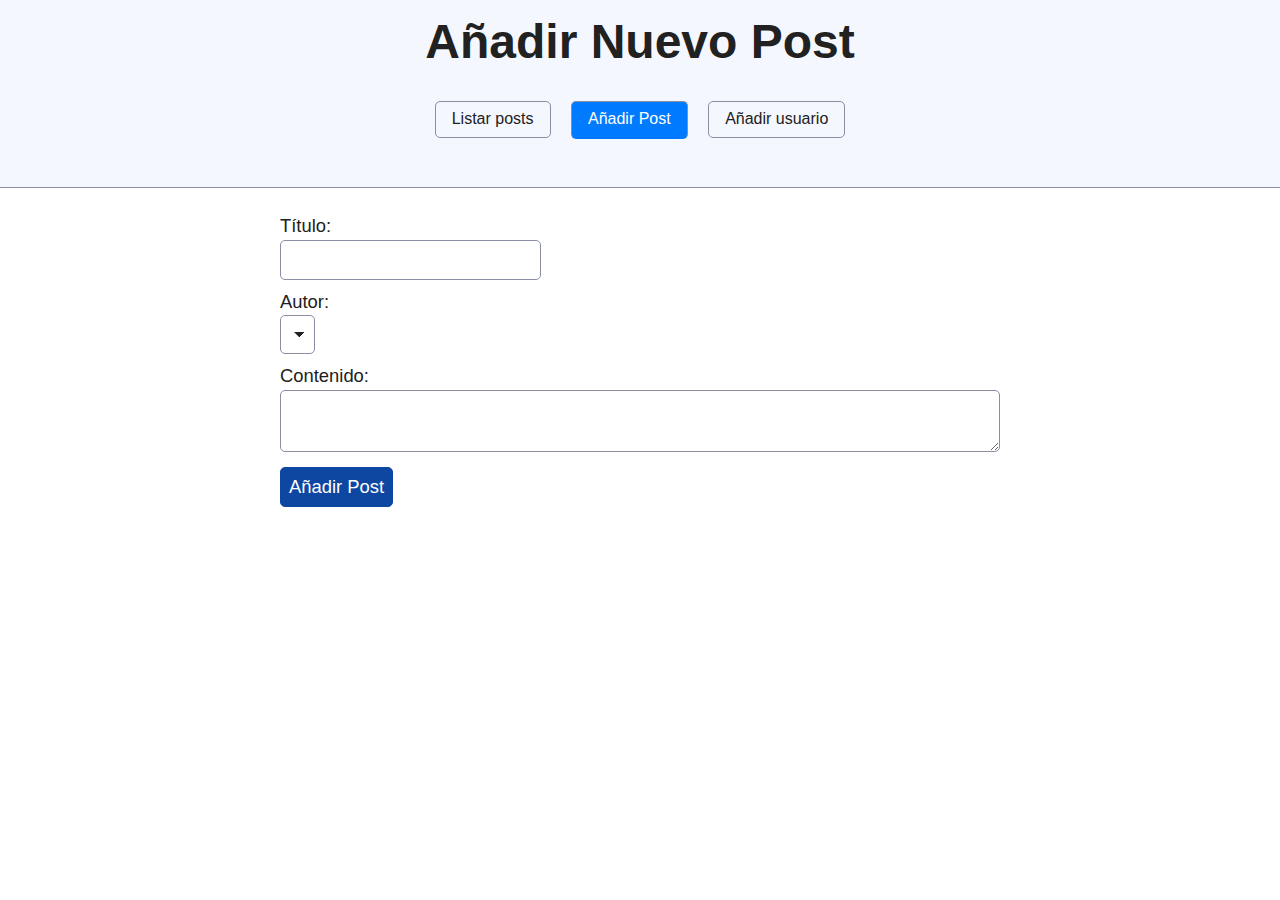
==== create-post.html @ 1eba3a02 "." ====
<!DOCTYPE html>
<html lang="en">
<head>
  <meta charset="UTF-8">
  <meta name="viewport" content="width=device-width, initial-scale=1.0">
  <link rel="stylesheet" href="./css/simple.css">
  <link rel="stylesheet" href="./css/style.css">
  <title>Añadir Post</title>
</head>
<body>
  <header>
    <h1>Añadir Nuevo Post</h1>
    <nav>
        <a href="index.html">Listar posts</a>
        <a href="create-post.html" class="active">Añadir Post</a>
        <a href="create-user.html">Añadir usuario</a>
    </nav>
  </header>
  <main>
    <form id="postForm">
      <label for="postTitle">Título:</label>
      <input type="text" id="postTitle" name="postTitle" required>
      
      <label for="postAuthor">Autor:</label>
      <select id="postAuthor" name="postAuthor">
        <!-- Los usuarios se generan dinámicamente -->
      </select>
      
      <label for="postContent">Contenido:</label>
      <textarea id="postContent" name="postContent" required></textarea>
      
      <button type="submit">Añadir Post</button>
    </form>
  </main>
</body>
</html>
---- css/simple.css ----
/* Global variables. */
:root {
  /* Set sans-serif & mono fonts */
  --sans-font: -apple-system, BlinkMacSystemFont, "Avenir Next", Avenir,
    "Nimbus Sans L", Roboto, "Noto Sans", "Segoe UI", Arial, Helvetica,
    "Helvetica Neue", sans-serif;
  --mono-font: Consolas, Menlo, Monaco, "Andale Mono", "Ubuntu Mono", monospace;
  --standard-border-radius: 5px;

  /* Default (light) theme */
  --bg: #fff;
  --accent-bg: #f5f7ff;
  --text: #212121;
  --text-light: #585858;
  --border: #898EA4;
  --accent: #0d47a1;
  --accent-hover: #1266e2;
  --accent-text: var(--bg);
  --code: #d81b60;
  --preformatted: #444;
  --marked: #ffdd33;
  --disabled: #efefef;
}

/* Dark theme */
@media (prefers-color-scheme: dark) {
  :root {
    color-scheme: dark;
    --bg: #212121;
    --accent-bg: #2b2b2b;
    --text: #dcdcdc;
    --text-light: #ababab;
    --accent: #ffb300;
    --accent-hover: #ffe099;
    --accent-text: var(--bg);
    --code: #f06292;
    --preformatted: #ccc;
    --disabled: #111;
  }
  /* Add a bit of transparency so light media isn't so glaring in dark mode */
  img,
  video {
    opacity: 0.8;
  }
}

/* Reset box-sizing */
*, *::before, *::after {
  box-sizing: border-box;
}

/* Reset default appearance */
textarea,
select,
input,
progress {
  appearance: none;
  -webkit-appearance: none;
  -moz-appearance: none;
}

html {
  /* Set the font globally */
  font-family: var(--sans-font);
  scroll-behavior: smooth;
}

/* Make the body a nice central block */
body {
  color: var(--text);
  background-color: var(--bg);
  font-size: 1.15rem;
  line-height: 1.5;
  display: grid;
  grid-template-columns: 1fr min(45rem, 90%) 1fr;
  margin: 0;
}
body > * {
  grid-column: 2;
}

/* Make the header bg full width, but the content inline with body */
body > header {
  background-color: var(--accent-bg);
  border-bottom: 1px solid var(--border);
  text-align: center;
  padding: 0 0.5rem 2rem 0.5rem;
  grid-column: 1 / -1;
}

body > header > *:only-child {
  margin-block-start: 2rem;
}

body > header h1 {
  max-width: 1200px;
  margin: 1rem auto;
}

body > header p {
  max-width: 40rem;
  margin: 1rem auto;
}

/* Add a little padding to ensure spacing is correct between content and header > nav */
main {
  padding-top: 1.5rem;
}

body > footer {
  margin-top: 4rem;
  padding: 2rem 1rem 1.5rem 1rem;
  color: var(--text-light);
  font-size: 0.9rem;
  text-align: center;
  border-top: 1px solid var(--border);
}

/* Format headers */
h1 {
  font-size: 3rem;
}

h2 {
  font-size: 2.6rem;
  margin-top: 3rem;
}

h3 {
  font-size: 2rem;
  margin-top: 3rem;
}

h4 {
  font-size: 1.44rem;
}

h5 {
  font-size: 1.15rem;
}

h6 {
  font-size: 0.96rem;
}

p {
  margin: 1.5rem 0;
}

/* Prevent long strings from overflowing container */
p, h1, h2, h3, h4, h5, h6 {
  overflow-wrap: break-word;
}

/* Fix line height when title wraps */
h1,
h2,
h3 {
  line-height: 1.1;
}

/* Reduce header size on mobile */
@media only screen and (max-width: 720px) {
  h1 {
    font-size: 2.5rem;
  }

  h2 {
    font-size: 2.1rem;
  }

  h3 {
    font-size: 1.75rem;
  }

  h4 {
    font-size: 1.25rem;
  }
}

/* Format links & buttons */
a,
a:visited {
  color: var(--accent);
}

a:hover {
  text-decoration: none;
}

button,
.button,
a.button, /* extra specificity to override a */
input[type="submit"],
input[type="reset"],
input[type="button"] {
  border: 1px solid var(--accent);
  background-color: var(--accent);
  color: var(--accent-text);
  padding: 0.5rem 0.9rem;
  text-decoration: none;
  line-height: normal;
}

.button[aria-disabled="true"], 
input:disabled,
textarea:disabled,
select:disabled,
button[disabled] {
  cursor: not-allowed;
  background-color: var(--disabled);
  border-color: var(--disabled);
  color: var(--text-light);
}

input[type="range"] {
  padding: 0;
}

/* Set the cursor to '?' on an abbreviation and style the abbreviation to show that there is more information underneath */
abbr[title] {
  cursor: help;
  text-decoration-line: underline;
  text-decoration-style: dotted;
}

button:enabled:hover,
.button:not([aria-disabled="true"]):hover,
input[type="submit"]:enabled:hover,
input[type="reset"]:enabled:hover,
input[type="button"]:enabled:hover {
  background-color: var(--accent-hover);
  border-color: var(--accent-hover);
  cursor: pointer;
}

.button:focus-visible,
button:focus-visible:where(:enabled),
input:enabled:focus-visible:where(
  [type="submit"],
  [type="reset"],
  [type="button"]
) {
  outline: 2px solid var(--accent);
  outline-offset: 1px;
}

/* Format navigation */
header > nav {
  font-size: 1rem;
  line-height: 2;
  padding: 1rem 0 0 0;
}

/* Use flexbox to allow items to wrap, as needed */
header > nav ul,
header > nav ol {
  align-content: space-around;
  align-items: center;
  display: flex;
  flex-direction: row;
  flex-wrap: wrap;
  justify-content: center;
  list-style-type: none;
  margin: 0;
  padding: 0;
}

/* List items are inline elements, make them behave more like blocks */
header > nav ul li,
header > nav ol li {
  display: inline-block;
}

header > nav a,
header > nav a:visited {
  margin: 0 0.5rem 1rem 0.5rem;
  border: 1px solid var(--border);
  border-radius: var(--standard-border-radius);
  color: var(--text);
  display: inline-block;
  padding: 0.1rem 1rem;
  text-decoration: none;
}

header > nav a:hover,
header > nav a.current,
header > nav a[aria-current="page"],
header > nav a[aria-current="true"] {
  border-color: var(--accent);
  color: var(--accent);
  cursor: pointer;
}

/* Reduce nav side on mobile */
@media only screen and (max-width: 720px) {
  header > nav a {
    border: none;
    padding: 0;
    text-decoration: underline;
    line-height: 1;
  }
}

/* Consolidate box styling */
aside, details, pre, progress {
  background-color: var(--accent-bg);
  border: 1px solid var(--border);
  border-radius: var(--standard-border-radius);
  margin-bottom: 1rem;
}

aside {
  font-size: 1rem;
  width: 30%;
  padding: 0 15px;
  margin-inline-start: 15px;
  float: right;
}
*[dir="rtl"] aside {
  float: left;
}

/* Make aside full-width on mobile */
@media only screen and (max-width: 720px) {
  aside {
    width: 100%;
    float: none;
    margin-inline-start: 0;
  }
}

article, fieldset, dialog {
  border: 1px solid var(--border);
  padding: 1rem;
  border-radius: var(--standard-border-radius);
  margin-bottom: 1rem;
}

article h2:first-child,
section h2:first-child,
article h3:first-child,
section h3:first-child {
  margin-top: 1rem;
}

section {
  border-top: 1px solid var(--border);
  border-bottom: 1px solid var(--border);
  padding: 2rem 1rem;
  margin: 3rem 0;
}

/* Don't double separators when chaining sections */
section + section,
section:first-child {
  border-top: 0;
  padding-top: 0;
}

section + section {
  margin-top: 0;
}

section:last-child {
  border-bottom: 0;
  padding-bottom: 0;
}

details {
  padding: 0.7rem 1rem;
}

summary {
  cursor: pointer;
  font-weight: bold;
  padding: 0.7rem 1rem;
  margin: -0.7rem -1rem;
  word-break: break-all;
}

details[open] > summary + * {
  margin-top: 0;
}

details[open] > summary {
  margin-bottom: 0.5rem;
}

details[open] > :last-child {
  margin-bottom: 0;
}

/* Format tables */
table {
  border-collapse: collapse;
  margin: 1.5rem 0;
}

figure > table {
  width: max-content;
  margin: 0;
}

td,
th {
  border: 1px solid var(--border);
  text-align: start;
  padding: 0.5rem;
}

th {
  background-color: var(--accent-bg);
  font-weight: bold;
}

tr:nth-child(even) {
  /* Set every other cell slightly darker. Improves readability. */
  background-color: var(--accent-bg);
}

table caption {
  font-weight: bold;
  margin-bottom: 0.5rem;
}

/* Format forms */
textarea,
select,
input,
button,
.button {
  font-size: inherit;
  font-family: inherit;
  padding: 0.5rem;
  margin-bottom: 0.5rem;
  border-radius: var(--standard-border-radius);
  box-shadow: none;
  max-width: 100%;
  display: inline-block;
}
textarea,
select,
input {
  color: var(--text);
  background-color: var(--bg);
  border: 1px solid var(--border);
}
label {
  display: block;
}
textarea:not([cols]) {
  width: 100%;
}

/* Add arrow to drop-down */
select:not([multiple]) {
  background-image: linear-gradient(45deg, transparent 49%, var(--text) 51%),
    linear-gradient(135deg, var(--text) 51%, transparent 49%);
  background-position: calc(100% - 15px), calc(100% - 10px);
  background-size: 5px 5px, 5px 5px;
  background-repeat: no-repeat;
  padding-inline-end: 25px;
}
*[dir="rtl"] select:not([multiple]) {
  background-position: 10px, 15px;
}

/* checkbox and radio button style */
input[type="checkbox"],
input[type="radio"] {
  vertical-align: middle;
  position: relative;
  width: min-content;
}

input[type="checkbox"] + label,
input[type="radio"] + label {
  display: inline-block;
}

input[type="radio"] {
  border-radius: 100%;
}

input[type="checkbox"]:checked,
input[type="radio"]:checked {
  background-color: var(--accent);
}

input[type="checkbox"]:checked::after {
  /* Creates a rectangle with colored right and bottom borders which is rotated to look like a check mark */
  content: " ";
  width: 0.18em;
  height: 0.32em;
  border-radius: 0;
  position: absolute;
  top: 0.05em;
  left: 0.17em;
  background-color: transparent;
  border-right: solid var(--bg) 0.08em;
  border-bottom: solid var(--bg) 0.08em;
  font-size: 1.8em;
  transform: rotate(45deg);
}
input[type="radio"]:checked::after {
  /* creates a colored circle for the checked radio button  */
  content: " ";
  width: 0.25em;
  height: 0.25em;
  border-radius: 100%;
  position: absolute;
  top: 0.125em;
  background-color: var(--bg);
  left: 0.125em;
  font-size: 32px;
}

/* Makes input fields wider on smaller screens */
@media only screen and (max-width: 720px) {
  textarea,
  select,
  input {
    width: 100%;
  }
}

/* Set a height for color input */
input[type="color"] {
  height: 2.5rem;
  padding:  0.2rem;
}

/* do not show border around file selector button */
input[type="file"] {
  border: 0;
}

/* Misc body elements */
hr {
  border: none;
  height: 1px;
  background: var(--border);
  margin: 1rem auto;
}

mark {
  padding: 2px 5px;
  border-radius: var(--standard-border-radius);
  background-color: var(--marked);
  color: black;
}

mark a {
  color: #0d47a1;
}

img,
video {
  max-width: 100%;
  height: auto;
  border-radius: var(--standard-border-radius);
}

figure {
  margin: 0;
  display: block;
  overflow-x: auto;
}

figure > img,
figure > picture > img {
  display: block;
  margin-inline: auto;
}

figcaption {
  text-align: center;
  font-size: 0.9rem;
  color: var(--text-light);
  margin-block: 1rem;
}

blockquote {
  margin-inline-start: 2rem;
  margin-inline-end: 0;
  margin-block: 2rem;
  padding: 0.4rem 0.8rem;
  border-inline-start: 0.35rem solid var(--accent);
  color: var(--text-light);
  font-style: italic;
}

cite {
  font-size: 0.9rem;
  color: var(--text-light);
  font-style: normal;
}

dt {
    color: var(--text-light);
}

/* Use mono font for code elements */
code,
pre,
pre span,
kbd,
samp {
  font-family: var(--mono-font);
  color: var(--code);
}

kbd {
  color: var(--preformatted);
  border: 1px solid var(--preformatted);
  border-bottom: 3px solid var(--preformatted);
  border-radius: var(--standard-border-radius);
  padding: 0.1rem 0.4rem;
}

pre {
  padding: 1rem 1.4rem;
  max-width: 100%;
  overflow: auto;
  color: var(--preformatted);
}

/* Fix embedded code within pre */
pre code {
  color: var(--preformatted);
  background: none;
  margin: 0;
  padding: 0;
}

/* Progress bars */
/* Declarations are repeated because you */
/* cannot combine vendor-specific selectors */
progress {
  width: 100%;
}

progress:indeterminate {
  background-color: var(--accent-bg);
}

progress::-webkit-progress-bar {
  border-radius: var(--standard-border-radius);
  background-color: var(--accent-bg);
}

progress::-webkit-progress-value {
  border-radius: var(--standard-border-radius);
  background-color: var(--accent);
}

progress::-moz-progress-bar {
  border-radius: var(--standard-border-radius);
  background-color: var(--accent);
  transition-property: width;
  transition-duration: 0.3s;
}

progress:indeterminate::-moz-progress-bar {
  background-color: var(--accent-bg);
}

dialog {
  background-color: var(--bg);
  max-width: 40rem;
  margin: auto;
}

dialog::backdrop {
  background-color: var(--bg);
  opacity: 0.8;
}

@media only screen and (max-width: 720px) {
  dialog {
    max-width: 100%;
    margin: auto 1em;
  }
}

/* Superscript & Subscript */
/* Prevent scripts from affecting line-height. */
sup, sub {
  vertical-align: baseline;
  position: relative;
}

sup {
  top: -0.4em;
}

sub { 
  top: 0.3em; 
}

/* Classes for notices */
.notice {
  background: var(--accent-bg);
  border: 2px solid var(--border);
  border-radius: var(--standard-border-radius);
  padding: 1.5rem;
  margin: 2rem 0;
}
---- css/style.css ----
nav a.active {
  background-color: #007BFF;
    /* font-weight: bold; */
    color: white !important;
    border-bottom: 2px solid #007BFF;
  }
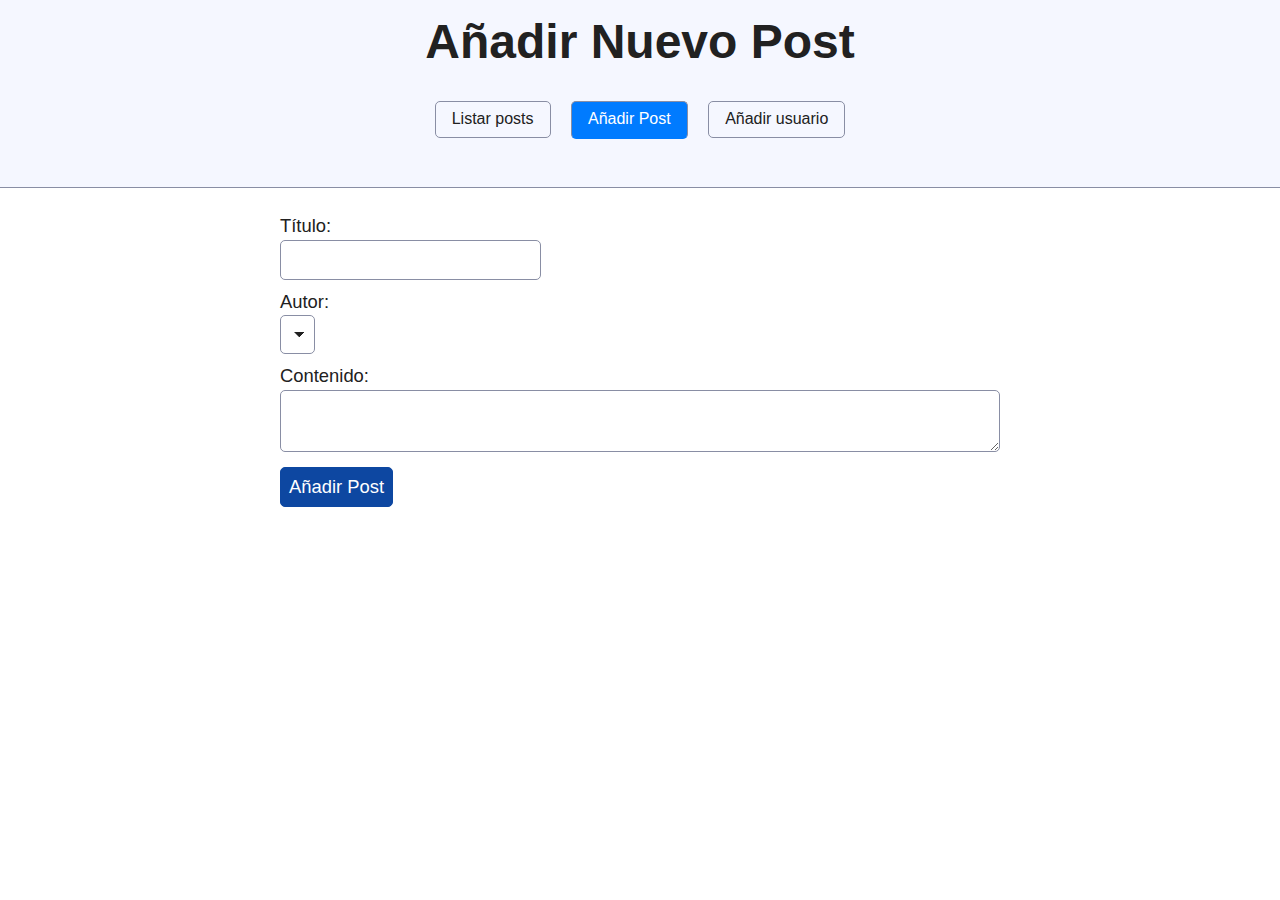
==== commit c066aa23: "sdfds" ====
--- a/create-post.html
+++ b/create-post.html
@@ -32,5 +32,6 @@
       <button type="submit">Añadir Post</button>
     </form>
   </main>
+  <script src="create-post.js"></script>
 </body>
 </html>
